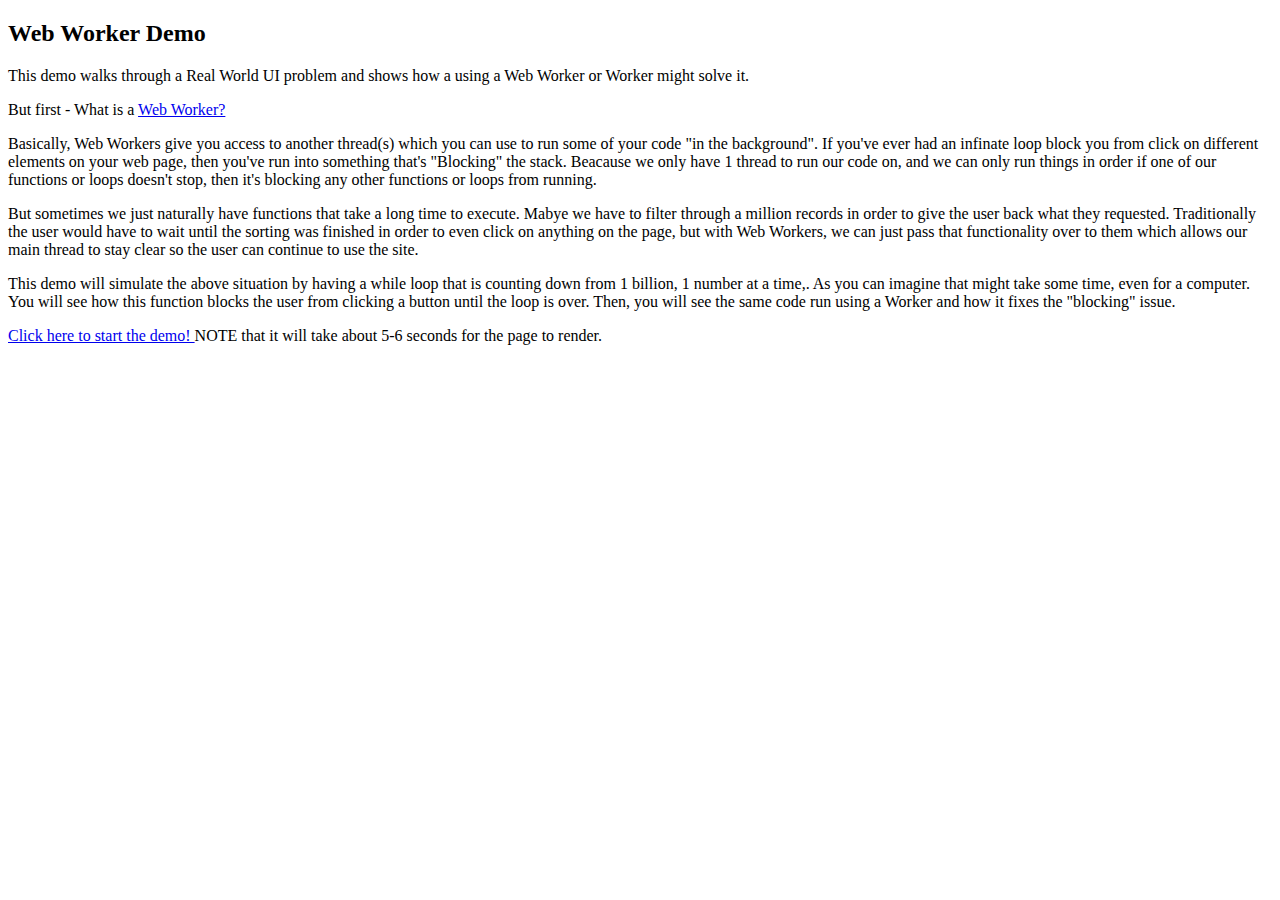
==== index.html @ d0043a57 "started off with some simple testing and eventually turned it into a demo. Decided to put it on GH." ====
<!DOCTYPE html>
<html>
<head>
  <meta charset="UTF-8">
  <title>Web Workers</title>
</head>
<body>
  <main>
    <h2>Web Worker Demo</h2>

    <p>This demo walks through a Real World UI problem and shows how a using a Web Worker or Worker might solve it.</p>

    <p>But first - What is a <a href="https://developer.mozilla.org/en-US/docs/Web/API/Web_Workers_API">Web Worker?</a></p>
    <p>Basically, Web Workers give you access to another thread(s) which you can use to run some of your code "in the background". If you've ever had an infinate loop block you from click on different elements on your web page, then you've run into something that's "Blocking" the stack. Beacause we only have 1 thread to run our code on, and we can only run things in order if one of our functions or loops doesn't stop, then it's blocking any other functions or loops from running.</p>

    <p>But sometimes we just naturally have functions that take a long time to execute. Mabye we have to filter through a million records in order to give the user back what they requested. Traditionally the user would have to wait until the sorting was finished in order to even click on anything on the page, but with Web Workers, we can just pass that functionality over to them which allows our main thread to stay clear so the user can continue to use the site.</p>

    <p>This demo will simulate the above situation by having a while loop that is counting down from 1 billion, 1 number at a time,. As you can imagine that might take some time, even for a computer. You will see how this function blocks the user from clicking a button until the loop is over. Then, you will see the same code run using a Worker and how it fixes the "blocking" issue. </p>

    <p><a href="./html/no-web-worker.html">Click here to start the demo! </a>NOTE that it will take about 5-6 seconds for the page to render.</p>
  </main>
</body>
</html>
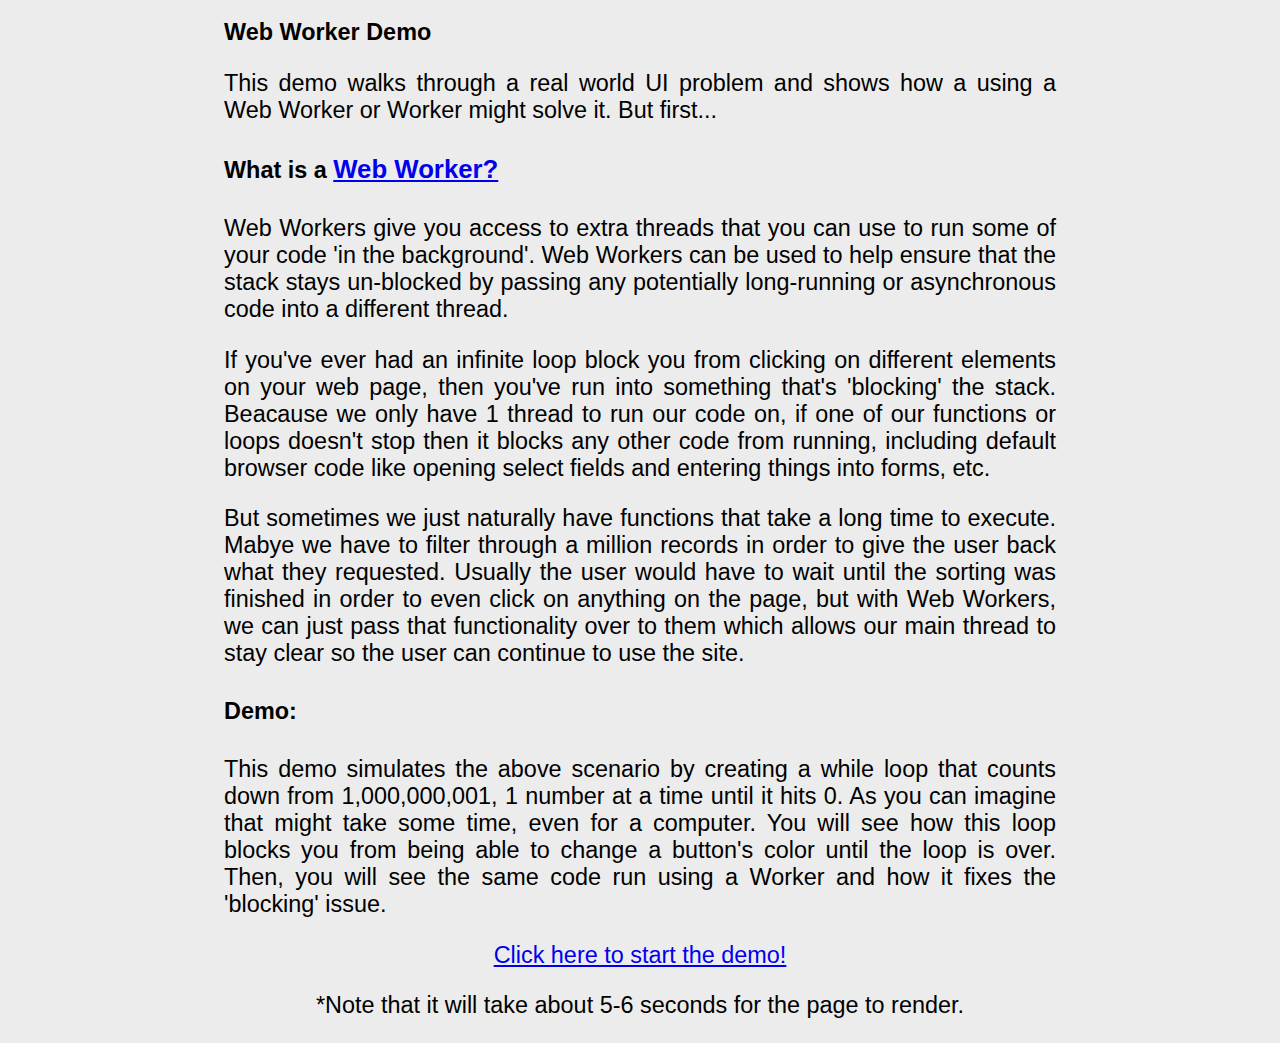
==== commit fc746faa: "more typo and grammer fixes" ====
--- a/index.html
+++ b/index.html
@@ -3,21 +3,28 @@
 <head>
   <meta charset="UTF-8">
   <title>Web Workers</title>
+  <link rel="stylesheet" href="./styles/index.css">
 </head>
 <body>
   <main>
     <h2>Web Worker Demo</h2>
 
-    <p>This demo walks through a Real World UI problem and shows how a using a Web Worker or Worker might solve it.</p>
+    <p>This demo walks through a real world UI problem and shows how a using a Web Worker or Worker might solve it. But first...</p>
 
-    <p>But first - What is a <a href="https://developer.mozilla.org/en-US/docs/Web/API/Web_Workers_API">Web Worker?</a></p>
-    <p>Basically, Web Workers give you access to another thread(s) which you can use to run some of your code "in the background". If you've ever had an infinate loop block you from click on different elements on your web page, then you've run into something that's "Blocking" the stack. Beacause we only have 1 thread to run our code on, and we can only run things in order if one of our functions or loops doesn't stop, then it's blocking any other functions or loops from running.</p>
+    <h4> What is a <a href="https://developer.mozilla.org/en-US/docs/Web/API/Web_Workers_API">Web Worker?</a></h4>
+    <p> Web Workers give you access to extra threads that you can use to run some of your code 'in the background'. Web Workers can be used to help ensure that the stack stays un-blocked by passing any potentially long-running or asynchronous code into a different thread.</p>
 
-    <p>But sometimes we just naturally have functions that take a long time to execute. Mabye we have to filter through a million records in order to give the user back what they requested. Traditionally the user would have to wait until the sorting was finished in order to even click on anything on the page, but with Web Workers, we can just pass that functionality over to them which allows our main thread to stay clear so the user can continue to use the site.</p>
+    <p>If you've ever had an infinite loop block you from clicking on different elements on your web page, then you've run into something that's 'blocking' the stack. Beacause we only have 1 thread to run our code on, if one of our functions or loops doesn't stop then it blocks any other code from running, including default browser code like opening select fields and entering things into forms, etc.</p>
 
-    <p>This demo will simulate the above situation by having a while loop that is counting down from 1 billion, 1 number at a time,. As you can imagine that might take some time, even for a computer. You will see how this function blocks the user from clicking a button until the loop is over. Then, you will see the same code run using a Worker and how it fixes the "blocking" issue. </p>
+    <p>But sometimes we just naturally have functions that take a long time to execute. Mabye we have to filter through a million records in order to give the user back what they requested. Usually the user would have to wait until the sorting was finished in order to even click on anything on the page, but with Web Workers, we can just pass that functionality over to them which allows our main thread to stay clear so the user can continue to use the site.</p>
 
-    <p><a href="./html/no-web-worker.html">Click here to start the demo! </a>NOTE that it will take about 5-6 seconds for the page to render.</p>
+    <h4>Demo: </h4>
+    <p>This demo simulates the above scenario by creating a while loop that counts down from 1,000,000,001, 1 number at a time until it hits 0. As you can imagine that might take some time, even for a computer. You will see how this loop blocks you from being able to change a button's color until the loop is over. Then, you will see the same code run using a Worker and how it fixes the 'blocking' issue.</p>
+
   </main>
+  <div>
+    <a href="./html/no-web-worker.html">Click here to start the demo!</a>
+    <p>*Note that it will take about 5-6 seconds for the page to render.</p>
+  </div>
 </body>
 </html>--- a/styles/index.css
+++ b/styles/index.css
@@ -0,0 +1,23 @@
+*{
+  font-family: Arial, Helvetica, sans-serif;
+  font-size: 110%;
+  text-align: justify;
+}
+
+body{
+  width: 65%;
+  margin: auto;
+  background-color: rgb(236, 236, 236);
+}
+pre{
+  font-family: monospace;
+  background-color: rgb(47, 45, 45);
+  color: white;
+  padding-top: 1em;
+}
+div{
+  text-align: center;
+}
+div > p {
+  text-align: center
+}